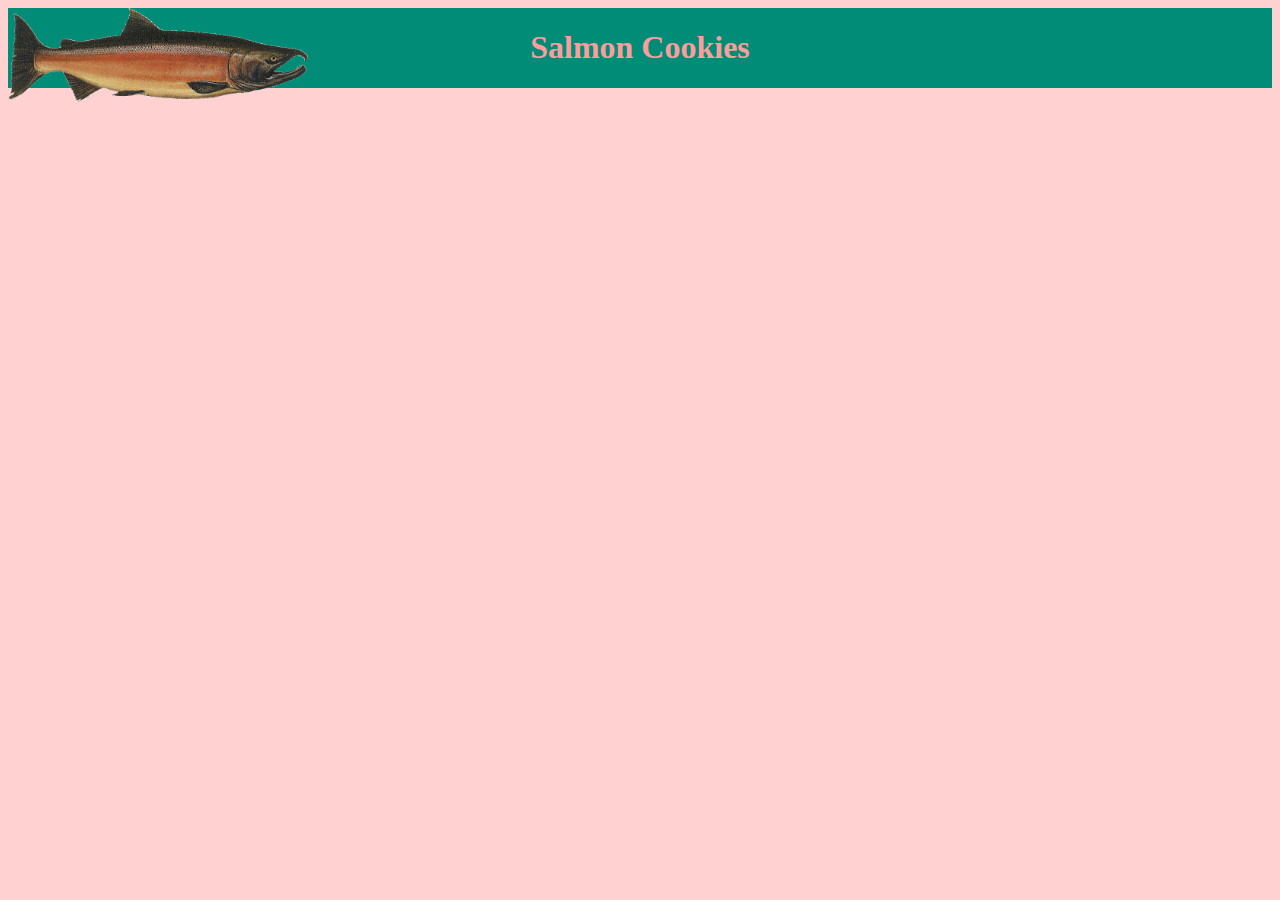
==== index.html @ fb604271 "altered script elements" ====
<!DOCTYPE html>
<html>

<head>
  <link rel="stylesheet" href="css/style.css">
  <title>Salmon Cookies</title>
  <header>
    <img id="logo" src="img/salmonLogo.png">
    <h1>Salmon Cookies</h1>
  </header>
</head>

<body>

</body>

<footer>

</footer>

</html>
---- css/style.css ----
header {
  background-color:  #008c76ff;
}

header h1 {
  display: inline-block;
  text-align: center;
  width: 100%;
  font-family: 'Abril Fatface', cursive;
  color: #fa9d9d;
}

#logo {
  display: inline-block;
  position: absolute;
  max-width: 300px;
}

body {
  background-color: #ffd1d1;
}
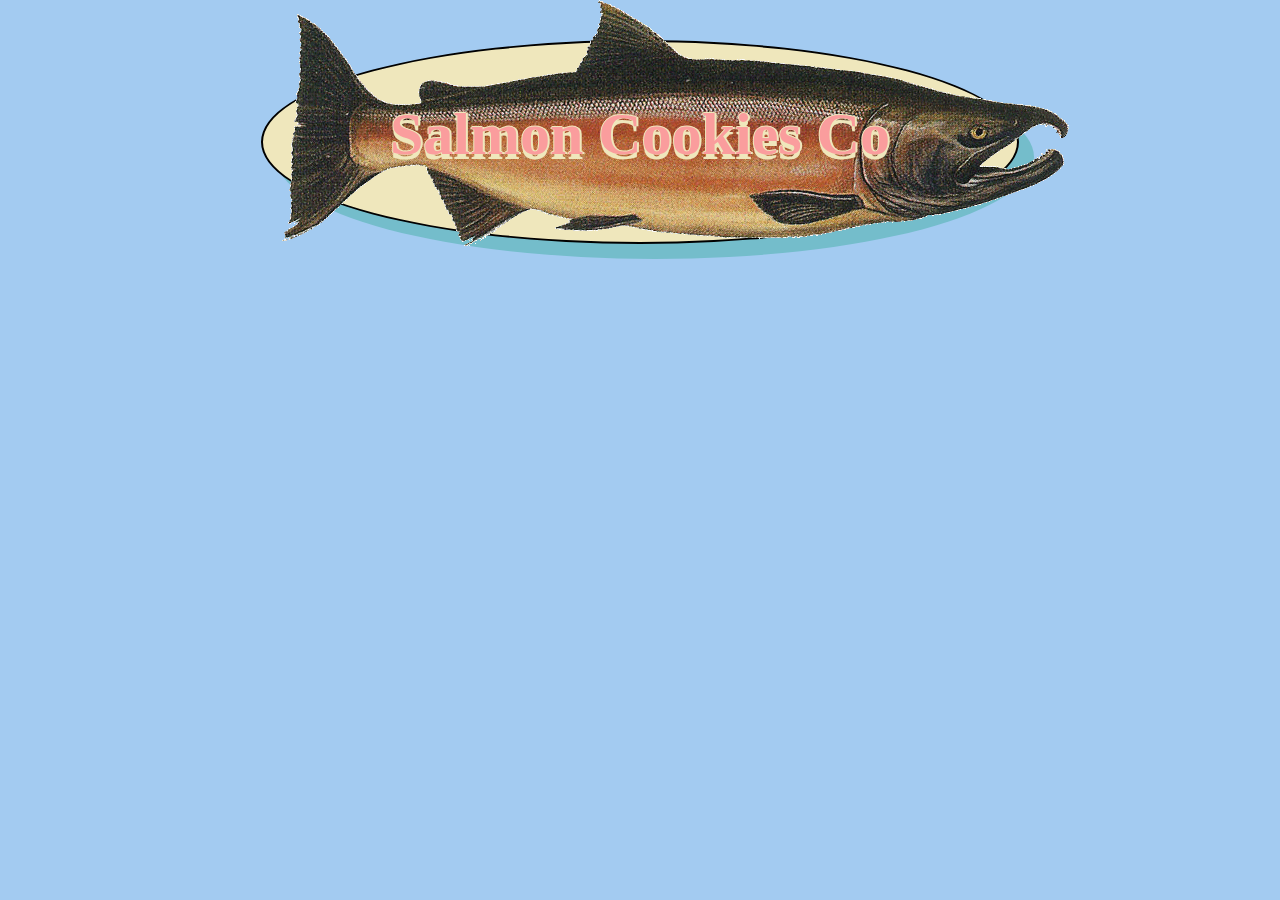
==== commit bb8c2a29: "style changes" ====
--- a/index.html
+++ b/index.html
@@ -3,10 +3,10 @@
 
 <head>
   <link rel="stylesheet" href="css/style.css">
-  <title>Salmon Cookies</title>
+  <title>Salmon Cookies Co</title>
   <header>
+    <h2>Salmon Cookies Co</h2>
     <img id="logo" src="img/salmonLogo.png">
-    <h1>Salmon Cookies</h1>
   </header>
 </head>
 
--- a/css/style.css
+++ b/css/style.css
@@ -1,21 +1,75 @@
-header {
-  background-color:  #008c76ff;
+head {
+  position: relative;
 }
 
-header h1 {
-  display: inline-block;
+header {
+  margin-top: 40px;
+  background-color:  #EFE7BC;
+  height: 200px;
+  border-radius: 25px;
+  margin-left: 20%;
+  margin-right: 20%;
+  box-shadow: 15px 15px #74BDCB;
+  border-radius: 80%;
+  z-index: -1;
+  border-style: solid;
+  border-width: 2px;
+}
+
+header h2 {
+  position: absolute;
+  z-index: 1;
+  left: 25%;
+  right:25%;
+  top: 50px;
+  height: 100px;
   text-align: center;
-  width: 100%;
   font-family: 'Abril Fatface', cursive;
+  text-shadow: -1px 0 #EFE7BC, 0 5px #EFE7BC, 2px 0 #EFE7BC, 0 -1px #EFE7BC;
+  font-size: 60px;
   color: #fa9d9d;
 }
 
 #logo {
-  display: inline-block;
   position: absolute;
-  max-width: 300px;
+  top: 0;
+  right: 25%;
+  left: 22%;
 }
 
 body {
-  background-color: #ffd1d1;
+  background-color: #A3CBF1;
+}
+
+body h1 {
+  margin-top: 15px;
+  margin-bottom: 10px;
+  left: 25%;
+  right: 25%;
+  text-align: center;
+  font-family: 'Abril Fatface', cursive;
+  text-shadow: -1px 0 #EFE7BC, 0 5px #EFE7BC, 2px 0 #EFE7BC, 0 -1px #EFE7BC;
+  font-size: 80px;
+  color: #fa9d9d;
+}
+
+article.location {
+  display: inline-block;
+  margin-left: 10px;
+  width: 18%;
+  padding: 5px;   
+  background-color: #fa9d9d;
+}
+
+article h3 {
+  margin-left: 20%;
+  margin-right: 20%;
+  color:  #EFE7BC;
+  font-size: 25px;
+  text-align: center;
+  background-color:#74BDCB;
+  text-shadow: -1px 0 black, 0 1px black, 1px 0 black, 0 -1px black;
+  border-radius: 50%;
+  border-style: solid;
+  border-width: 2px;
 }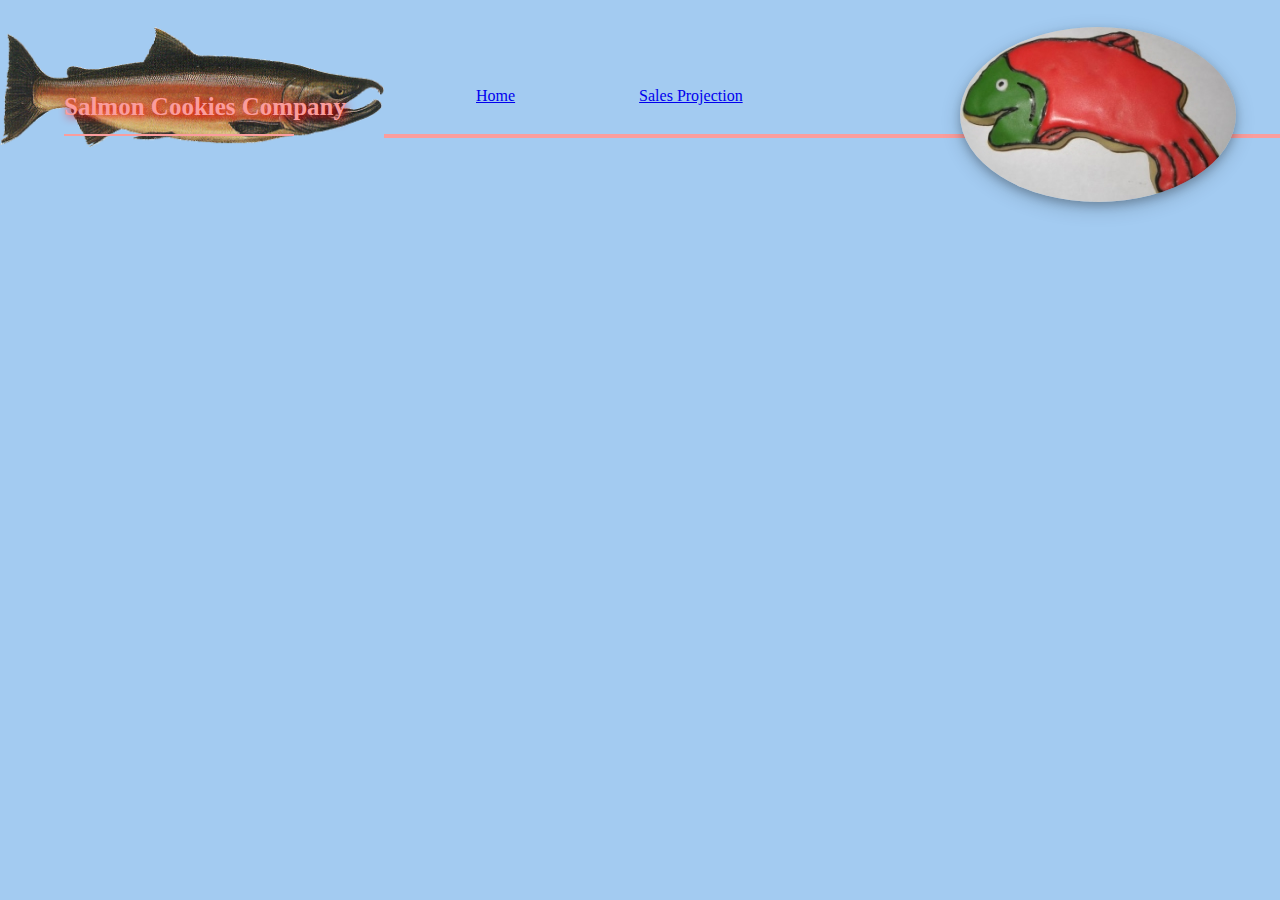
==== commit b7a979e6: "changed content" ====
--- a/index.html
+++ b/index.html
@@ -5,8 +5,17 @@
   <link rel="stylesheet" href="css/style.css">
   <title>Salmon Cookies Co</title>
   <header>
-    <h2>Salmon Cookies Co</h2>
-    <img id="logo" src="img/salmonLogo.png">
+    <h2>Salmon Cookies Company</h2>
+    <img id="logoSalmon" src="img/salmonLogo.png" alt="Salmon Cookie Co Logo">
+    <hr id="logoHR">
+    <hr>
+    <img id="headerCookie" src="img/frosted-cookie.jpg" alt="Our World Famous Salmon Cookie">
+    <nav>
+      <ul>
+        <li><a href="index.html">Home</a></li>
+        <li><a href="sales.html">Sales Projection</a></li>
+      </ul>
+    </nav>
   </header>
 </head>
 
--- a/css/style.css
+++ b/css/style.css
@@ -1,40 +1,78 @@
-head {
-  position: relative;
+* {
+  box-sizing: border-box;
 }
 
-header {
-  margin-top: 40px;
-  background-color:  #EFE7BC;
-  height: 200px;
-  border-radius: 25px;
-  margin-left: 20%;
-  margin-right: 20%;
-  box-shadow: 15px 15px #74BDCB;
-  border-radius: 80%;
-  z-index: -1;
-  border-style: solid;
-  border-width: 2px;
-}
-
-header h2 {
+header > h2 {
   position: absolute;
-  z-index: 1;
-  left: 25%;
-  right:25%;
-  top: 50px;
-  height: 100px;
+  top: 8vh;
+  left: 5vw;
   text-align: center;
   font-family: 'Abril Fatface', cursive;
-  text-shadow: -1px 0 #EFE7BC, 0 5px #EFE7BC, 2px 0 #EFE7BC, 0 -1px #EFE7BC;
-  font-size: 60px;
+  text-shadow: 2px 2px 8px #FF0000;
+  font-size: 25px;
   color: #fa9d9d;
 }
 
-#logo {
+#logoSalmon  {
   position: absolute;
-  top: 0;
-  right: 25%;
-  left: 22%;
+  max-height: 30vh;
+  max-width: 30vw;
+  top: 3vh;
+  left: 0;
+  height: auto;
+  width: auto;
+  z-index: -1;
+}
+
+#headerCookie {
+  position: absolute;
+  top: 3vh;
+  left: 75%;
+  max-height: 30vh;
+  max-width: 30vw;
+  border-radius: 50%;
+  box-shadow: 0 4px 8px 0 rgba(0, 0, 0, 0.2), 0 6px 20px 0 rgba(0, 0, 0, 0.19);
+}
+
+#logoHR {
+  position: absolute;
+  top: 14vh;
+  left: 5vw;
+  width: 18vw;
+  border: 1px solid #fa9d9d;
+}
+
+header > hr {
+  position: absolute;
+  top: 14vh;
+  left: 30vw;
+  width: 90%;
+  border: 2px solid #fa9d9d;
+}
+
+nav {
+  position: absolute;
+  top: 0vh;
+  left: 30vw;
+  text-align: center;
+  margin: 20px;
+  padding: 10px;
+  }
+  
+nav ul {
+  list-style: none;
+  margin: 2px;
+  padding: 0;
+}
+  
+nav li {
+  display: inline-block;
+  margin: 50px;
+  padding: 5px 5px;
+}
+  
+nav a {
+  padding: 10px 5px;
 }
 
 body {
@@ -48,28 +86,19 @@
   right: 25%;
   text-align: center;
   font-family: 'Abril Fatface', cursive;
-  text-shadow: -1px 0 #EFE7BC, 0 5px #EFE7BC, 2px 0 #EFE7BC, 0 -1px #EFE7BC;
+  text-shadow: -1px 0 #A3CBF1, 0 5px #A3CBF1, 2px 0 #A3CBF1, 0 -1px #A3CBF1;
   font-size: 80px;
-  color: #fa9d9d;
+  color: #EFE7BC;
 }
 
-article.location {
-  display: inline-block;
-  margin-left: 10px;
-  width: 18%;
-  padding: 5px;   
-  background-color: #fa9d9d;
+table {
+  background: #A3CBF1;
+  table-layout: auto;
+  width: 100%; 
 }
 
-article h3 {
-  margin-left: 20%;
-  margin-right: 20%;
-  color:  #EFE7BC;
-  font-size: 25px;
+td {
   text-align: center;
-  background-color:#74BDCB;
-  text-shadow: -1px 0 black, 0 1px black, 1px 0 black, 0 -1px black;
-  border-radius: 50%;
-  border-style: solid;
-  border-width: 2px;
+  padding: 10px;
+  border-bottom: 1px solid #EFE7BC;
 }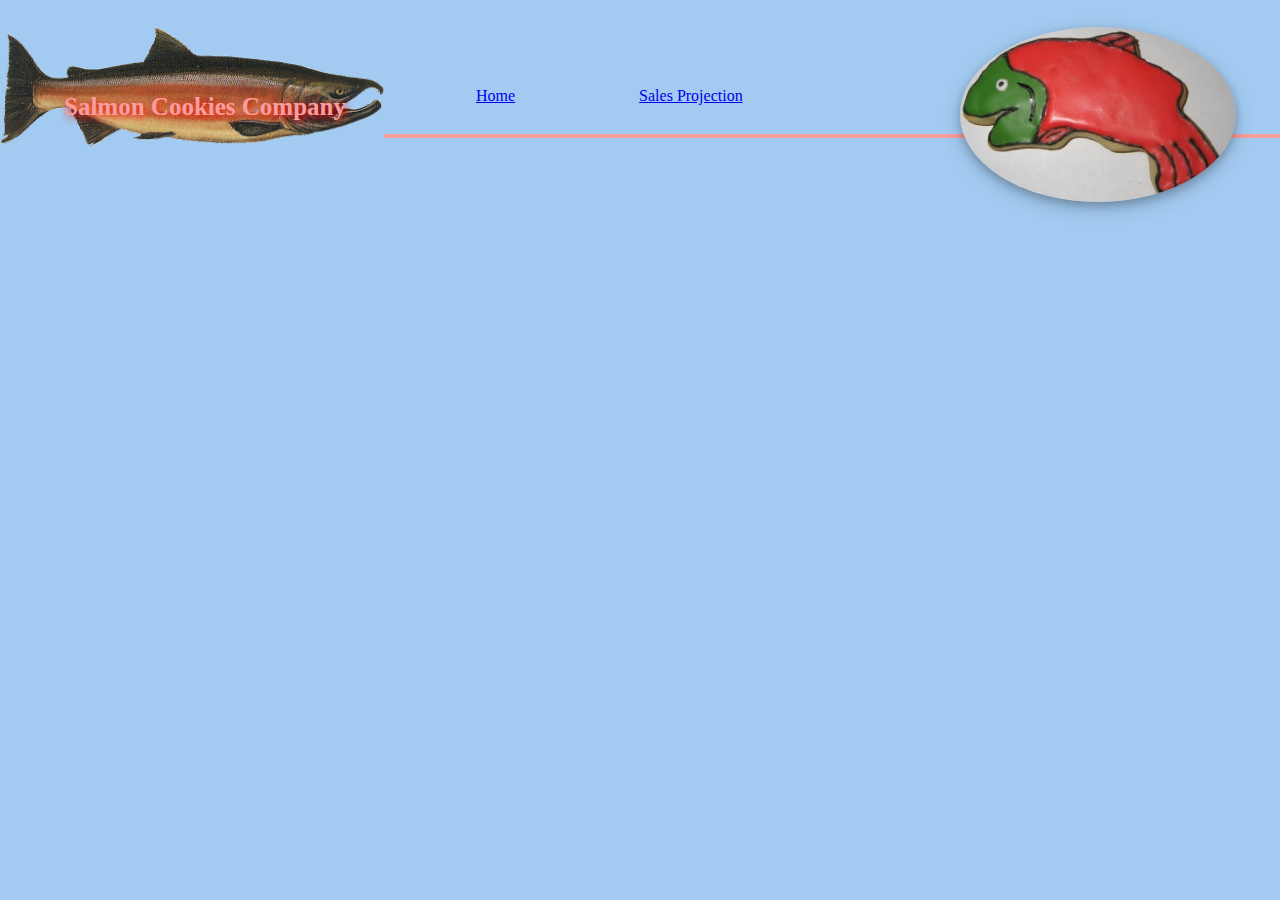
==== commit 3e51dd66: "style changes" ====
--- a/index.html
+++ b/index.html
@@ -7,7 +7,6 @@
   <header>
     <h2>Salmon Cookies Company</h2>
     <img id="logoSalmon" src="img/salmonLogo.png" alt="Salmon Cookie Co Logo">
-    <hr id="logoHR">
     <hr>
     <img id="headerCookie" src="img/frosted-cookie.jpg" alt="Our World Famous Salmon Cookie">
     <nav>
--- a/css/style.css
+++ b/css/style.css
@@ -32,14 +32,6 @@
   max-width: 30vw;
   border-radius: 50%;
   box-shadow: 0 4px 8px 0 rgba(0, 0, 0, 0.2), 0 6px 20px 0 rgba(0, 0, 0, 0.19);
-}
-
-#logoHR {
-  position: absolute;
-  top: 14vh;
-  left: 5vw;
-  width: 18vw;
-  border: 1px solid #fa9d9d;
 }
 
 header > hr {
@@ -79,11 +71,10 @@
   background-color: #A3CBF1;
 }
 
-body h1 {
-  margin-top: 15px;
-  margin-bottom: 10px;
+body > h1 {
+  position: absolute;
+  top: 10vh;
   left: 25%;
-  right: 25%;
   text-align: center;
   font-family: 'Abril Fatface', cursive;
   text-shadow: -1px 0 #A3CBF1, 0 5px #A3CBF1, 2px 0 #A3CBF1, 0 -1px #A3CBF1;
@@ -92,6 +83,9 @@
 }
 
 table {
+  position: absolute;
+  top: 40vh;
+  left: 0;
   background: #A3CBF1;
   table-layout: auto;
   width: 100%; 
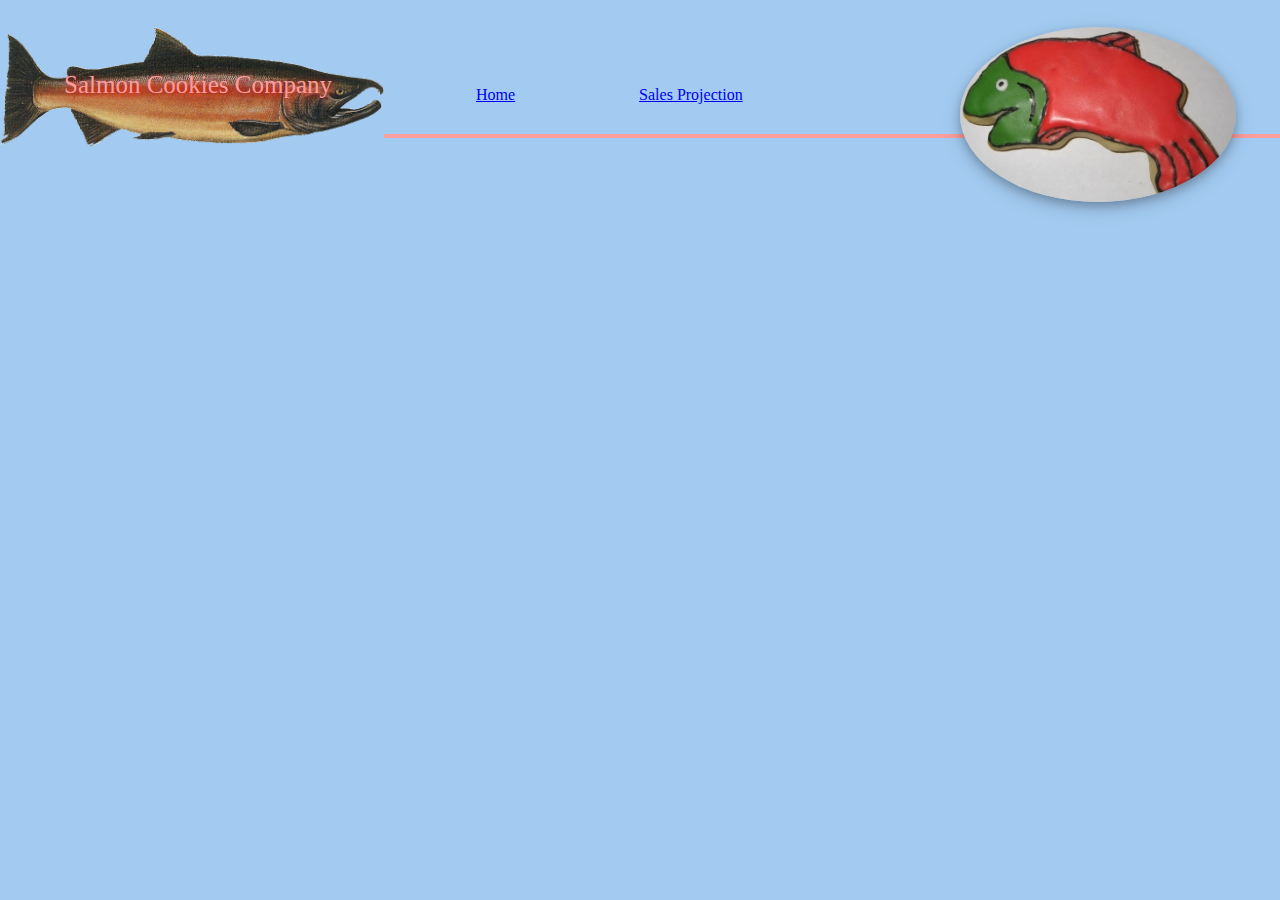
==== commit e37229da: "added reset.css file" ====
--- a/index.html
+++ b/index.html
@@ -2,6 +2,7 @@
 <html>
 
 <head>
+  <link rel="stylesheet" href="css/reset.css">
   <link rel="stylesheet" href="css/style.css">
   <title>Salmon Cookies Co</title>
   <header>
--- a/css/style.css
+++ b/css/style.css
@@ -91,8 +91,13 @@
   width: 100%; 
 }
 
+th {
+  font-family: Arial, Helvetica, sans-serif;
+}
+
 td {
   text-align: center;
   padding: 10px;
+  font-family: 'Abril Fatface', cursive; 
   border-bottom: 1px solid #EFE7BC;
 }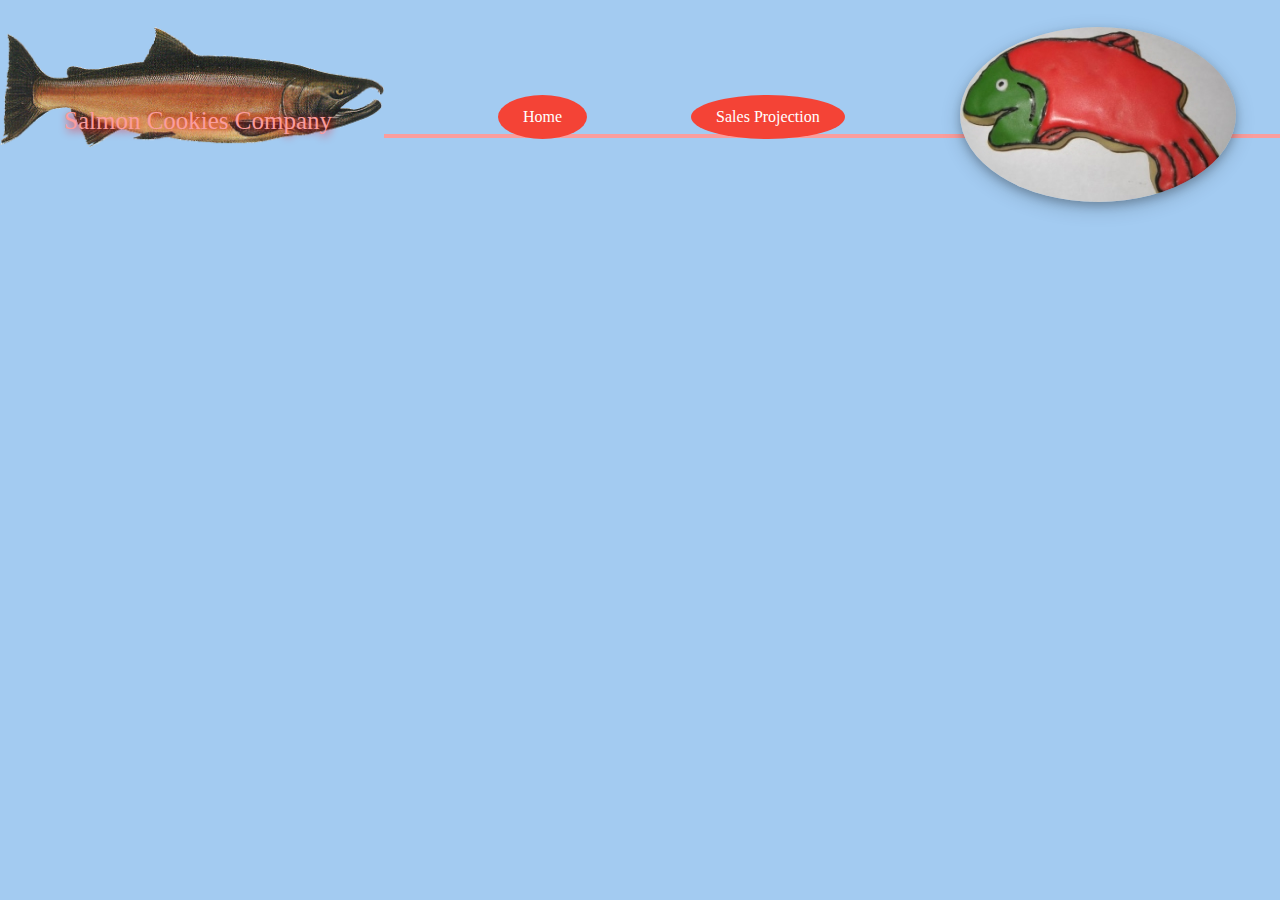
==== commit cace1e8b: "style changes" ====
--- a/index.html
+++ b/index.html
@@ -5,6 +5,9 @@
   <link rel="stylesheet" href="css/reset.css">
   <link rel="stylesheet" href="css/style.css">
   <title>Salmon Cookies Co</title>
+</head>
+
+<body>
   <header>
     <h2>Salmon Cookies Company</h2>
     <img id="logoSalmon" src="img/salmonLogo.png" alt="Salmon Cookie Co Logo">
@@ -17,10 +20,6 @@
       </ul>
     </nav>
   </header>
-</head>
-
-<body>
-
 </body>
 
 <footer>
--- a/css/style.css
+++ b/css/style.css
@@ -4,7 +4,7 @@
 
 header > h2 {
   position: absolute;
-  top: 8vh;
+  top: 12vh;
   left: 5vw;
   text-align: center;
   font-family: 'Abril Fatface', cursive;
@@ -13,7 +13,7 @@
   color: #fa9d9d;
 }
 
-#logoSalmon  {
+#logoSalmon {
   position: absolute;
   max-height: 30vh;
   max-width: 30vw;
@@ -44,36 +44,34 @@
 
 nav {
   position: absolute;
-  top: 0vh;
-  left: 30vw;
+  top: 5vh;
+  left: 35vw;
   text-align: center;
-  margin: 20px;
-  padding: 10px;
   }
-  
-nav ul {
-  list-style: none;
-  margin: 2px;
-  padding: 0;
-}
   
 nav li {
   display: inline-block;
   margin: 50px;
-  padding: 5px 5px;
 }
   
 nav a {
-  padding: 10px 5px;
+  text-decoration: none;
+  background-color: #f44336;
+  color: white;
+  padding: 14px 25px;
+  text-align: center;
+  text-decoration: none;
+  display: inline-block;
+  border-radius: 50%;
 }
 
 body {
   background-color: #A3CBF1;
 }
 
-body > h1 {
+main > h1 {
   position: absolute;
-  top: 10vh;
+  top: 20vh;
   left: 25%;
   text-align: center;
   font-family: 'Abril Fatface', cursive;
@@ -84,7 +82,7 @@
 
 table {
   position: absolute;
-  top: 40vh;
+  top: 50vh;
   left: 0;
   background: #A3CBF1;
   table-layout: auto;
@@ -100,4 +98,27 @@
   padding: 10px;
   font-family: 'Abril Fatface', cursive; 
   border-bottom: 1px solid #EFE7BC;
+}
+
+form {
+  position: absolute;
+  top: 35vh;
+  left: 25%;
+  border: 1px solid;
+}
+
+form legend {
+  text-align: center;
+  padding-bottom: 10px;
+}
+
+form label {
+  display: inline-block;
+  padding-left: 5px;
+  padding-right: 5px;
+}
+
+form button {
+  margin-top: 10px;
+  float: right;
 }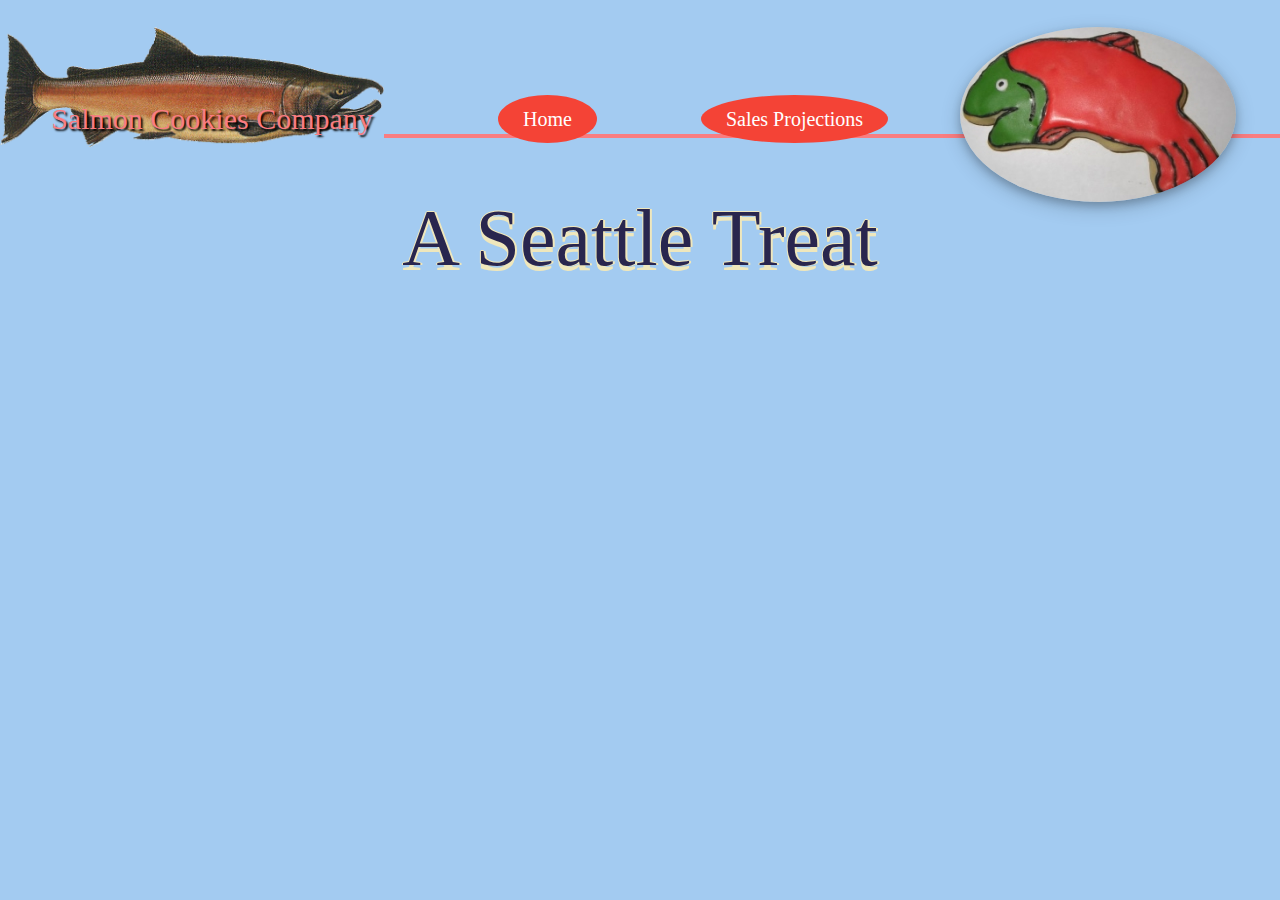
==== commit 1ab376ab: "changed styles" ====
--- a/index.html
+++ b/index.html
@@ -16,10 +16,14 @@
     <nav>
       <ul>
         <li><a href="index.html">Home</a></li>
-        <li><a href="sales.html">Sales Projection</a></li>
+        <li><a href="sales.html">Sales Projections</a></li>
       </ul>
     </nav>
   </header>
+
+  <main>
+    <h1>A Seattle Treat</h1>
+  </main>
 </body>
 
 <footer>
--- a/css/style.css
+++ b/css/style.css
@@ -2,15 +2,15 @@
   box-sizing: border-box;
 }
 
-header > h2 {
+header h2 {
   position: absolute;
-  top: 12vh;
-  left: 5vw;
+  top: 11.5vh;
+  left: 4vw;
   text-align: center;
   font-family: 'Abril Fatface', cursive;
-  text-shadow: 2px 2px 8px #FF0000;
-  font-size: 25px;
-  color: #fa9d9d;
+  text-shadow: 2px 2px 2px black;
+  font-size: 30px;
+  color: #F97D81;
 }
 
 #logoSalmon {
@@ -39,7 +39,7 @@
   top: 14vh;
   left: 30vw;
   width: 90%;
-  border: 2px solid #fa9d9d;
+  border: 2px solid #F97D81;
 }
 
 nav {
@@ -60,6 +60,8 @@
   color: white;
   padding: 14px 25px;
   text-align: center;
+  font-family: 'Amatic SC', cursive;
+  font-size: 20px;
   text-decoration: none;
   display: inline-block;
   border-radius: 50%;
@@ -69,56 +71,73 @@
   background-color: #A3CBF1;
 }
 
-main > h1 {
+main h1 {
   position: absolute;
-  top: 20vh;
+  top: 22vh;
   left: 25%;
+  right: 25%;
   text-align: center;
-  font-family: 'Abril Fatface', cursive;
-  text-shadow: -1px 0 #A3CBF1, 0 5px #A3CBF1, 2px 0 #A3CBF1, 0 -1px #A3CBF1;
+  font-family: 'Amatic SC', cursive;
+  text-shadow: -1px 0 #EFE7BC, 0 5px #EFE7BC, 2px 0 #EFE7BC, 0 -1px #EFE7BC;
   font-size: 80px;
-  color: #EFE7BC;
+  color: #29264E;
+}
+
+form {
+  position: absolute;
+  width: 100%;
+  top: 40vh;
+  font-family: 'Alatsi', sans-serif;
+}
+
+form legend {
+  text-decoration-line: underline;
+  text-align: center;
+  margin-left: 25%;
+  margin-right: 25%;
+  font-size: 25px;
+  padding-bottom: 2px;
+}
+
+form label {
+  position: relative;
+  display: inline-block;
+  margin-left: 5px;
+  text-align: center;
+  padding: 5px 5px;
+  margin-top: 5px;
+  left: 25%;
+}
+
+form input {
+  margin-top: 2px;
+}
+
+form button {
+  position: relative;
+  left: 25%;
+  background-color: #29264E;
+  color: white;
+  padding: 12px 20px; 
+  border-radius: 4px;
 }
 
 table {
   position: absolute;
-  top: 50vh;
-  left: 0;
+  top: 58vh;
+  width: 100%;
   background: #A3CBF1;
-  table-layout: auto;
-  width: 100%; 
 }
 
-th {
-  font-family: Arial, Helvetica, sans-serif;
+thead, th {
+  font-weight: bold;
+  font-family: 'Alatsi', sans-serif;
+  margin-bottom: 10px;
 }
 
 td {
   text-align: center;
   padding: 10px;
-  font-family: 'Abril Fatface', cursive; 
-  border-bottom: 1px solid #EFE7BC;
-}
-
-form {
-  position: absolute;
-  top: 35vh;
-  left: 25%;
-  border: 1px solid;
-}
-
-form legend {
-  text-align: center;
-  padding-bottom: 10px;
-}
-
-form label {
-  display: inline-block;
-  padding-left: 5px;
-  padding-right: 5px;
-}
-
-form button {
-  margin-top: 10px;
-  float: right;
+  font-family: Arial, Helvetica, sans-serif;
+  border-bottom: 2px solid #EFE7BC;
 }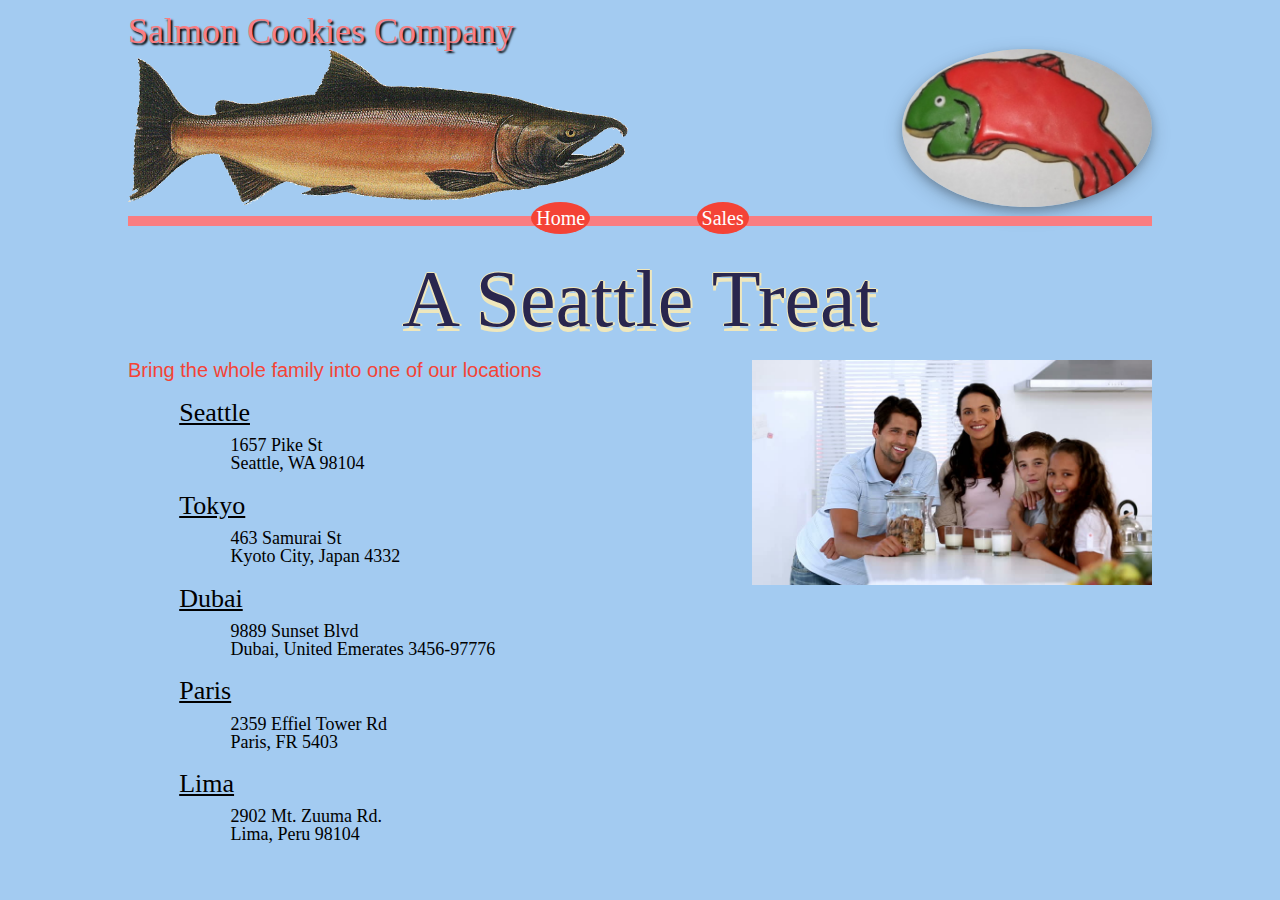
==== commit dcbf85cd: "style changes" ====
--- a/index.html
+++ b/index.html
@@ -10,24 +10,34 @@
 <body>
   <header>
     <h2>Salmon Cookies Company</h2>
-    <img id="logoSalmon" src="img/salmonLogo.png" alt="Salmon Cookie Co Logo">
-    <hr>
-    <img id="headerCookie" src="img/frosted-cookie.jpg" alt="Our World Famous Salmon Cookie">
+    <img id="salmonLogoImage" src="img/salmonLogo.png" alt="Salmon Cookie Co Logo">
+    <img id="frostedCookieImage" src="img/frosted-cookie.jpg" alt="Our World Famous Salmon Cookie">
     <nav>
       <ul>
         <li><a href="index.html">Home</a></li>
-        <li><a href="sales.html">Sales Projections</a></li>
+        <li><a href="sales.html">Sales</a></li>
       </ul>
     </nav>
+    <hr>
   </header>
 
   <main>
     <h1>A Seattle Treat</h1>
+    <img id="familyImage" src="img/family.jpg">
+    <h3>Bring the whole family into one of our locations</h3>
+    <div id="addressLocations">
+      <h4>Seattle</h4>
+      <address>1657 Pike St<br />Seattle, WA 98104</address>
+      <h4>Tokyo</h4>
+      <address>463 Samurai St<br />Kyoto City, Japan 4332</address>
+      <h4>Dubai</h4>
+      <address>9889 Sunset Blvd<br />Dubai, United Emerates 3456-97776</address>
+      <h4>Paris</h4>
+      <address>2359 Effiel Tower Rd<br />Paris, FR 5403</address>
+      <h4>Lima</h4>
+      <address>2902 Mt. Zuuma Rd.<br />Lima, Peru 98104</address>
+    </div>
   </main>
 </body>
 
-<footer>
-
-</footer>
-
 </html>--- a/css/style.css
+++ b/css/style.css
@@ -2,68 +2,59 @@
   box-sizing: border-box;
 }
 
+header {
+  display: inline-block;
+  width: 80%;
+  margin-left: 10%;
+  margin-right: 10%;
+  margin-top: 1%;
+}
+
 header h2 {
-  position: absolute;
-  top: 11.5vh;
-  left: 4vw;
-  text-align: center;
   font-family: 'Abril Fatface', cursive;
   text-shadow: 2px 2px 2px black;
-  font-size: 30px;
+  font-size: 36px;
   color: #F97D81;
 }
 
-#logoSalmon {
-  position: absolute;
-  max-height: 30vh;
-  max-width: 30vw;
-  top: 3vh;
-  left: 0;
-  height: auto;
-  width: auto;
-  z-index: -1;
+#salmonLogoImage {
+  width: 500px;
 }
 
-#headerCookie {
-  position: absolute;
-  top: 3vh;
-  left: 75%;
-  max-height: 30vh;
-  max-width: 30vw;
+#frostedCookieImage {
+  float: right;
+  width: 250px;
   border-radius: 50%;
   box-shadow: 0 4px 8px 0 rgba(0, 0, 0, 0.2), 0 6px 20px 0 rgba(0, 0, 0, 0.19);
 }
 
-header > hr {
+nav {
   position: absolute;
-  top: 14vh;
-  left: 30vw;
-  width: 90%;
-  border: 2px solid #F97D81;
+  width: 80%;
+  text-align: center;
+  z-index: 1;
 }
 
-nav {
+hr {
   position: absolute;
-  top: 5vh;
-  left: 35vw;
-  text-align: center;
-  }
-  
-nav li {
-  display: inline-block;
-  margin: 50px;
+  width: 80%;
+  border: 5px solid #F97D81;
 }
-  
-nav a {
+
+li {
+  display: inline;
+  margin-left: 5%;
+  margin-right: 5%;
+}
+
+li a {
   text-decoration: none;
   background-color: #f44336;
   color: white;
-  padding: 14px 25px;
+  padding: 5px 5px;
   text-align: center;
   font-family: 'Amatic SC', cursive;
   font-size: 20px;
-  text-decoration: none;
-  display: inline-block;
   border-radius: 50%;
 }
 
@@ -71,11 +62,15 @@
   background-color: #A3CBF1;
 }
 
+main {
+  width: 80%;
+  margin-left: 10%;
+  margin-right: 10%;
+}
+
 main h1 {
-  position: absolute;
-  top: 22vh;
-  left: 25%;
-  right: 25%;
+  margin-top: 5%;
+  margin-bottom: 2%;
   text-align: center;
   font-family: 'Amatic SC', cursive;
   text-shadow: -1px 0 #EFE7BC, 0 5px #EFE7BC, 2px 0 #EFE7BC, 0 -1px #EFE7BC;
@@ -83,10 +78,22 @@
   color: #29264E;
 }
 
+main h3 {
+  font-family: Arial, Helvetica, sans-serif;
+  font-size: 20px;
+  color: #f44336;
+}
+
+main #familyImage {
+  width: 400px;
+  float: right;
+}
+
 form {
-  position: absolute;
-  width: 100%;
-  top: 40vh;
+  margin-top: 3%;
+  margin-left: 10%;
+  margin-right: 10%;
+  margin-bottom: 25px;
   font-family: 'Alatsi', sans-serif;
 }
 
@@ -96,17 +103,14 @@
   margin-left: 25%;
   margin-right: 25%;
   font-size: 25px;
-  padding-bottom: 2px;
+  margin-bottom: 20px;
 }
 
 form label {
-  position: relative;
   display: inline-block;
-  margin-left: 5px;
   text-align: center;
-  padding: 5px 5px;
   margin-top: 5px;
-  left: 25%;
+  margin-left: 3%;
 }
 
 form input {
@@ -114,8 +118,7 @@
 }
 
 form button {
-  position: relative;
-  left: 25%;
+  margin-top: 5px;
   background-color: #29264E;
   color: white;
   padding: 12px 20px; 
@@ -123,9 +126,8 @@
 }
 
 table {
-  position: absolute;
-  top: 58vh;
   width: 100%;
+  margin: 0 auto;
   background: #A3CBF1;
 }
 
@@ -140,4 +142,18 @@
   padding: 10px;
   font-family: Arial, Helvetica, sans-serif;
   border-bottom: 2px solid #EFE7BC;
-}+}
+
+#addressLocations h4 {
+  margin-top: 2%;
+  margin-left: 5%;
+  margin-bottom: 1%;
+  text-decoration-line: underline;
+  font-size: 26px;
+}
+
+#addressLocations address {
+  margin-bottom: 2%;
+  margin-left: 10%;
+  font-size: 18px;
+}
